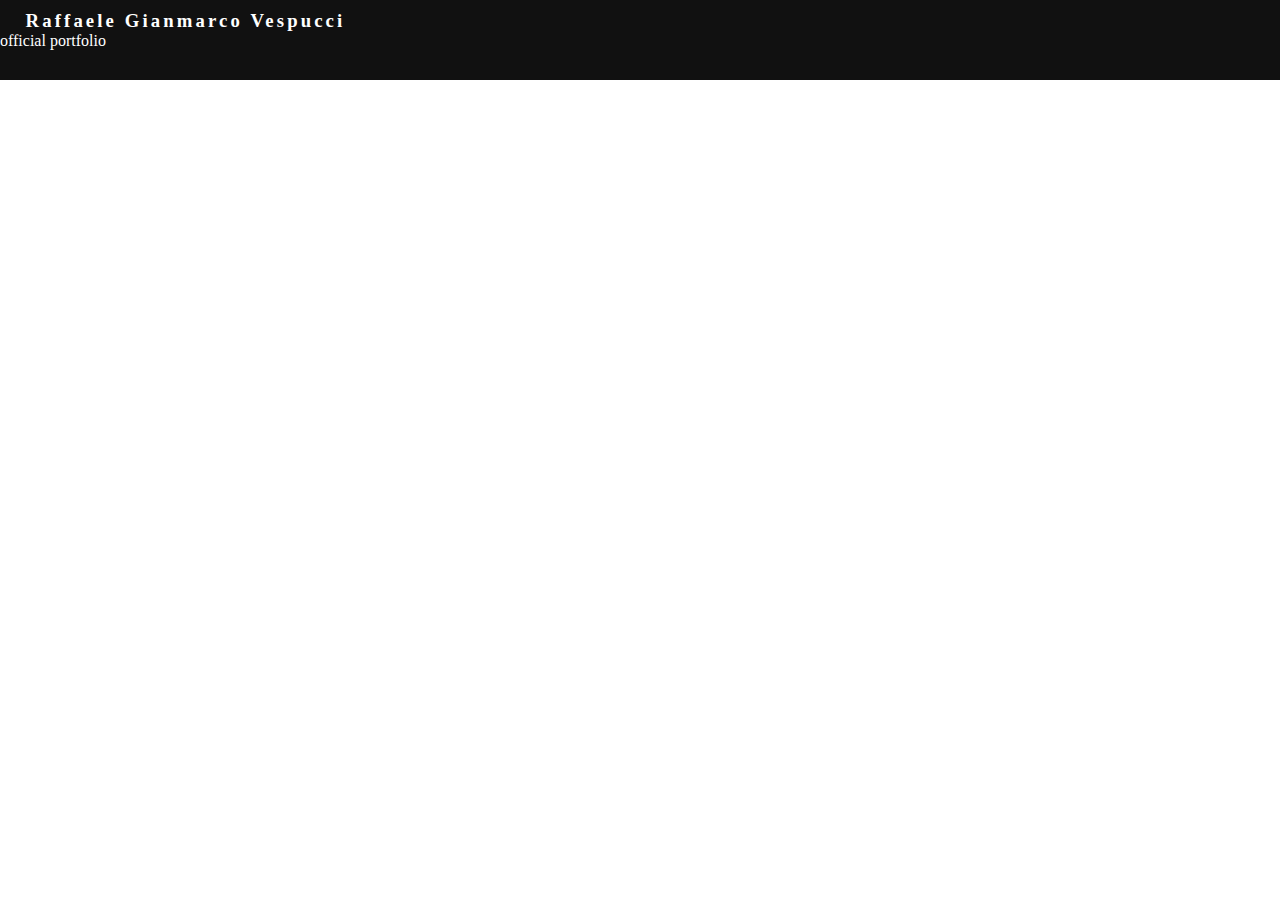
==== index.html @ 69888355 "update html, css" ====
<html>
    <head>
        <title>Raffaele Gianmarco Vespucci Official Portfolio</title>
        <meta charset="UTF-8">
        <link rel="stylesheet" href="stile.css">
        <meta name="viewport" content="width=device-width, initial-scale=1.0">
    </head>
    <body>
        <header>
            <h3>Raffaele Gianmarco Vespucci</h3>
            <p>official portfolio</p>
        </header>
    </body>
    <footer>

    </footer>
</html>
---- stile.css ----
header{
    background-color: #111111;
    width: 100%;
    height: 80px;
    position: absolute;
    color: #FFFFFF;
    font-family: Display_Regular;
}

header h3{
    font-family: Display_Bold;
    letter-spacing: 3.12px;
    margin-left: 2%;
    margin-top: 10px;
}

*{
    margin: 0;
    padding: 0;
    text-decoration: none;
}

@font-face {
    font-family: Display_Regular;
    src: url(font/display/HelveticaNowDisplay-Regular.otf);
}

@font-face {
    font-family: Display_Bold;
    src: url(font/display/HelveticaNowDisplay-Bold.otf);
    font-weight: bold;
}

@font-face {
    font-family: Display_Medium;
    src: url(font/display/HelveticaNowDisplay-Medium.otf);
    font-weight: medium;
}

@font-face {
    font-family: Text_Regular;
    src: url(font/text/HelveticaNowText-Regular.otf);
}

@font-face {
    font-family: Text_Medium;
    src: url(font/display/HelveticaNowDisplay-Bold.otf);
    font-weight: bold;
}
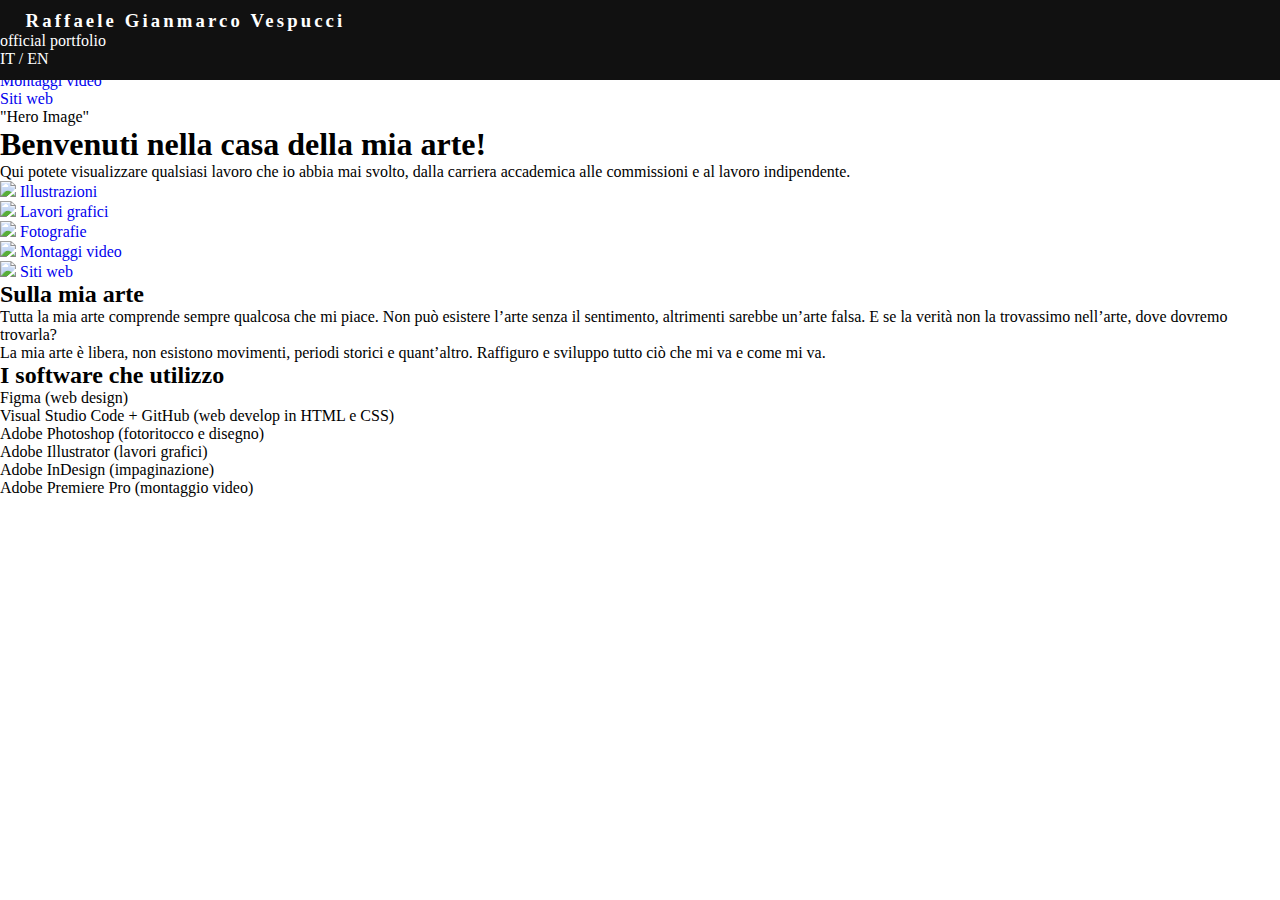
==== commit b5baca47: "update html" ====
--- a/index.html
+++ b/index.html
@@ -9,9 +9,52 @@
         <header>
             <h3>Raffaele Gianmarco Vespucci</h3>
             <p>official portfolio</p>
+            <div class="lang">
+                <p>IT / EN</p>
+            </div>
         </header>
+        <nav>
+            <ul>
+                <li class="corrente"><a href="#">Home</a></li>
+                <li><a href="illustrazioni.html">Illustrazioni</a></li>
+                <li><a href="graphics.html">Lavori grafici</a></li>
+                <li><a href="foto.html">Fotografie</a></li>
+                <li><a href="video.html">Montaggi video</a></li>
+                <li><a href="siti.html">Siti web</a></li>
+            </ul>
+        </nav>
+        <section class="hero">
+            "Hero Image"
+        </section>
+        <div class="grid_container">
+            <div class="testo_home">
+                <h1>Benvenuti nella casa della mia arte!</h1>
+                <p>Qui potete visualizzare qualsiasi lavoro che io abbia mai svolto, dalla carriera accademica alle commissioni e al lavoro indipendente. </p>
+            </div>
+            <div class="localnav">
+                <ul>
+                    <li><img src="icons/pointer.svg"><a href="illustrazioni.html"> Illustrazioni</a></li>
+                    <li><img src="icons/pointer.svg"><a href="graphics.html"> Lavori grafici</a></li>
+                    <li><img src="icons/pointer.svg"><a href="foto.html"> Fotografie</a></li>
+                    <li><img src="icons/pointer.svg"><a href="video.html"> Montaggi video</a></li>
+                    <li><img src="icons/pointer.svg"><a href="siti.html"> Siti web</a></li>
+                </ul>
+            </div>
+            <div class="testo_home">
+                <h2>Sulla mia arte</h2>
+                <p>Tutta la mia arte comprende sempre qualcosa che mi piace. Non può esistere l’arte senza il sentimento, altrimenti sarebbe un’arte falsa. E se la verità non la trovassimo nell’arte, dove dovremo trovarla?</p>
+                <p>La mia arte è libera, non esistono movimenti, periodi storici e quant’altro. Raffiguro e sviluppo tutto ciò che mi va e come mi va.</p>
+                <h2>I software che utilizzo</h2>
+                <p>Figma (web design)<br>
+                Visual Studio Code + GitHub (web develop in HTML e CSS)<br>
+                Adobe Photoshop (fotoritocco e disegno)<br>
+                Adobe Illustrator (lavori grafici)<br>
+                Adobe InDesign (impaginazione)<br>
+                Adobe Premiere Pro (montaggio video)</p>
+            </div>
+        </div>
     </body>
     <footer>
-
+        
     </footer>
 </html>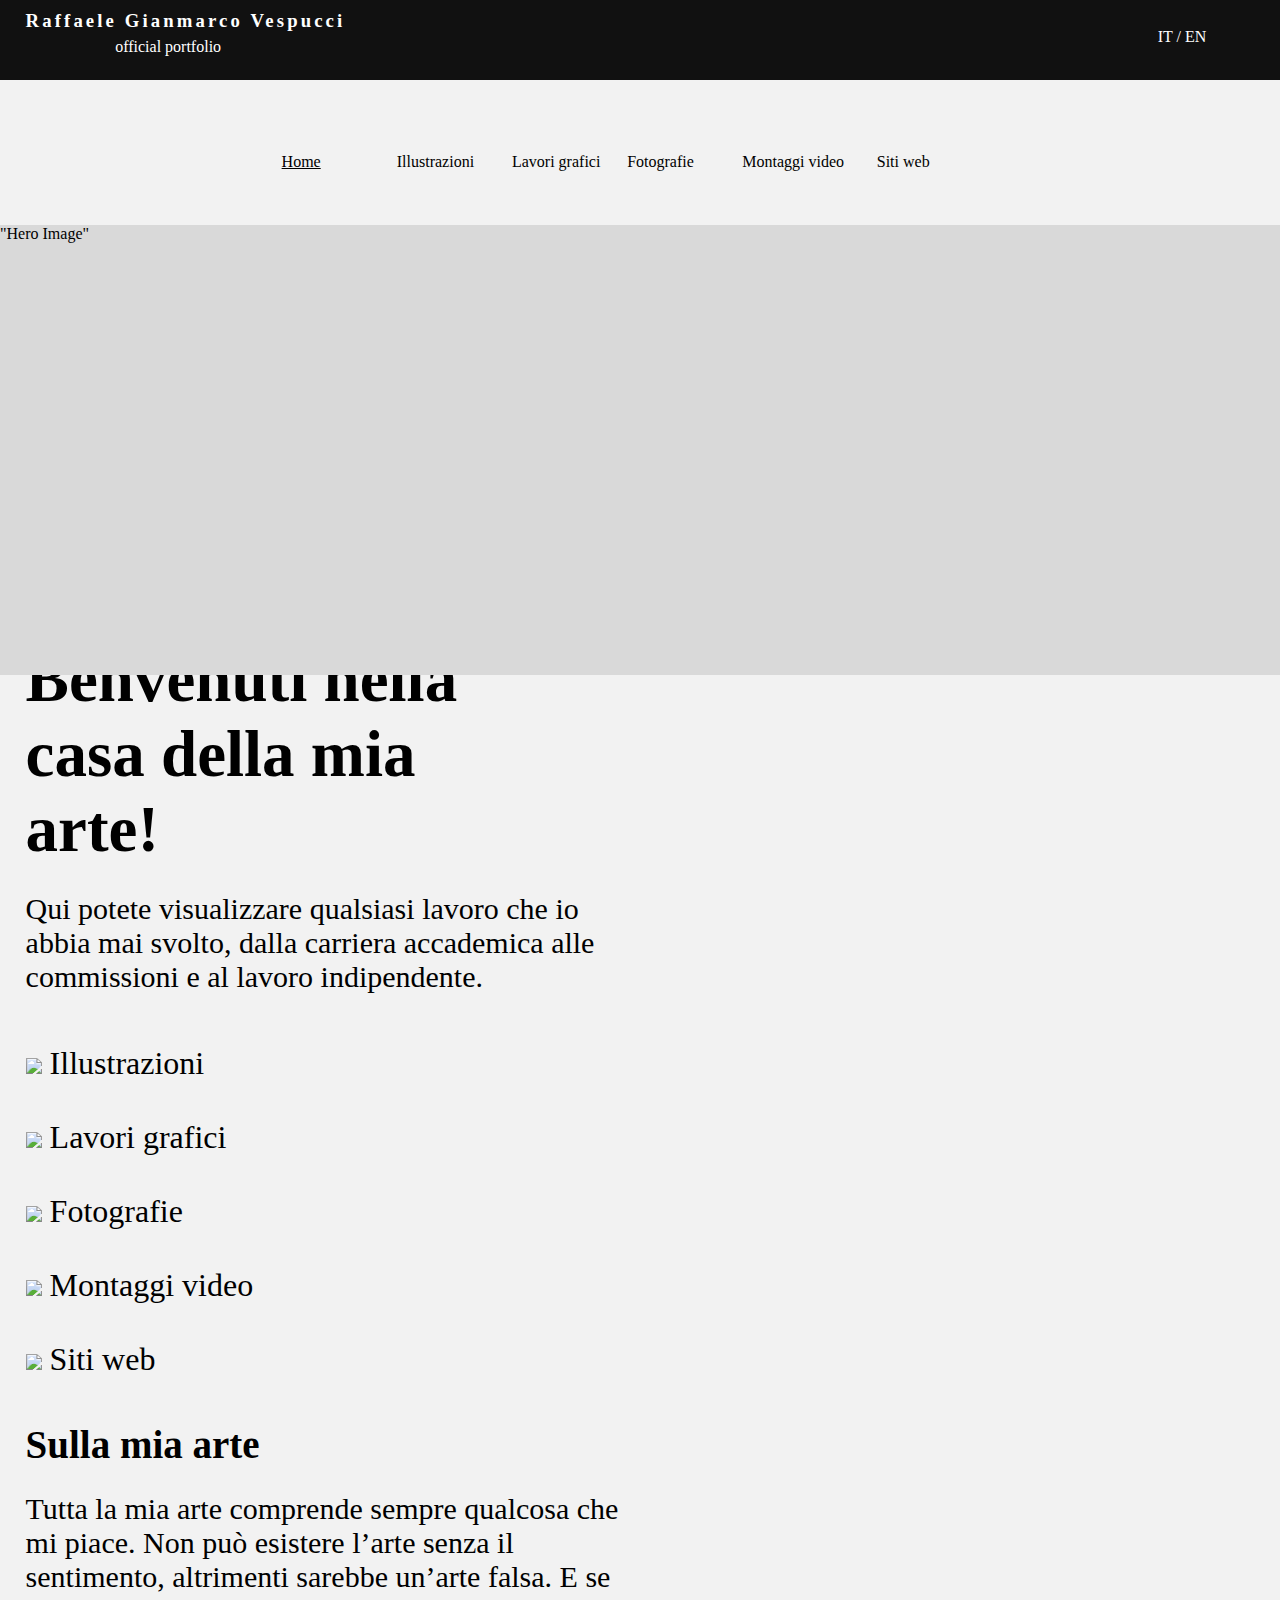
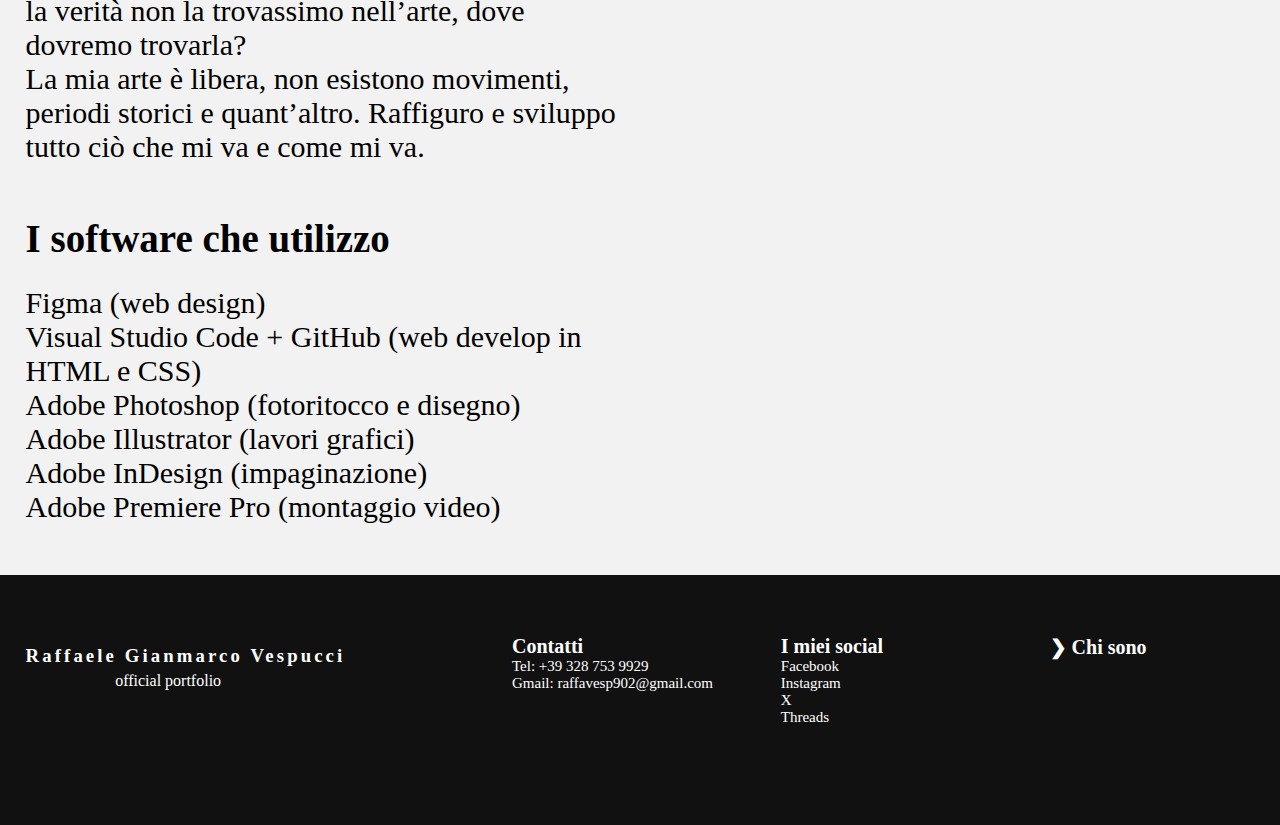
==== commit e60df067: "update HTML, CSS" ====
--- a/index.html
+++ b/index.html
@@ -26,7 +26,6 @@
         <section class="hero">
             "Hero Image"
         </section>
-        <div class="grid_container">
             <div class="testo_home">
                 <h1>Benvenuti nella casa della mia arte!</h1>
                 <p>Qui potete visualizzare qualsiasi lavoro che io abbia mai svolto, dalla carriera accademica alle commissioni e al lavoro indipendente. </p>
@@ -44,6 +43,8 @@
                 <h2>Sulla mia arte</h2>
                 <p>Tutta la mia arte comprende sempre qualcosa che mi piace. Non può esistere l’arte senza il sentimento, altrimenti sarebbe un’arte falsa. E se la verità non la trovassimo nell’arte, dove dovremo trovarla?</p>
                 <p>La mia arte è libera, non esistono movimenti, periodi storici e quant’altro. Raffiguro e sviluppo tutto ciò che mi va e come mi va.</p>
+            </div>
+            <div class="testo_home">
                 <h2>I software che utilizzo</h2>
                 <p>Figma (web design)<br>
                 Visual Studio Code + GitHub (web develop in HTML e CSS)<br>
@@ -52,9 +53,46 @@
                 Adobe InDesign (impaginazione)<br>
                 Adobe Premiere Pro (montaggio video)</p>
             </div>
-        </div>
     </body>
     <footer>
+        <h3>Raffaele Gianmarco Vespucci</h3>
+        <p>official portfolio</p>
+        <div class="grid">
+            <div>
+                <h4>Contatti</h4>
+                <ul>
+                    <li>
+                        Tel: <a href="tel: +39 3287539929">+39 328 753 9929</a>
+                    </li>
         
+                    <li>
+                        Gmail: <a href="mailto:raffavesp902@gmail.com">raffavesp902@gmail.com</a>
+                    </li>
+                </ul>
+            </div>
+            <div>
+                <h4>I miei social</h4>
+                <ul>
+                    <li>
+                        Facebook
+                    </li>
+        
+                    <li>
+                        Instagram
+                    </li>
+
+                    <li>
+                        X
+                    </li>
+
+                    <li>
+                        Threads
+                    </li>
+                </ul>
+            </div>
+            <div>
+                <h4>&#10095 Chi sono</h4>
+            </div>
+        </div>
     </footer>
 </html>--- a/stile.css
+++ b/stile.css
@@ -1,3 +1,7 @@
+body{
+    background-color: #F2F2F2;
+}
+
 header{
     background-color: #111111;
     width: 100%;
@@ -14,12 +18,164 @@
     margin-top: 10px;
 }
 
+header p{
+    font-size: 16px;
+    margin-left: 9%;
+    margin-top: 0.5%;
+}
+
+div.lang{
+    width: 5%;
+    font-family: Display_Medium;
+    right: 5%;
+    position: absolute;
+    top: 35%;
+}
+
 *{
     margin: 0;
     padding: 0;
     text-decoration: none;
 }
 
+nav{
+    width: 75%;
+    height: 80px;
+    top: 17%;
+    position: absolute;
+    font-family: Display_Regular;
+    margin-bottom: 18%;
+    left: 22%;
+}
+
+ul{
+    list-style: none;
+}
+
+nav ul{
+    display: grid;
+    grid-template-columns: 12% 12% 12% 12% 14% 12%;
+    list-style-type: none;
+}
+
+nav li a{
+    color: #000000;
+}
+
+nav li a:hover{
+    text-decoration: underline;
+}
+
+nav li.corrente{
+    text-decoration: underline;
+}
+
+section.hero{
+    background-color: #D9D9D9;
+    width: 100%;
+    height: 50%;
+    position: relative;
+    margin-bottom: 15%;
+    top: 25%;
+}
+
+div.testo_home h1, div.testo_home h2{
+    margin-bottom: 2%;
+}
+
+div.testo_home p{
+    font-family: Text_Regular;
+    font-size: 30px;
+    width: 48%;
+}
+
+div.testo_home h1{
+    font-family: Display_Bold;
+    font-size: 65px;
+    width: 40%;
+}
+
+div.testo_home{
+    font-family: Display_Medium;
+    font-size: 26px;
+    margin-left: 2%;
+    margin-bottom: 4%;
+}
+
+div.localnav{
+    font-family: Text_Regular;
+    font-size: 32px;
+    margin-bottom: 15%;
+    margin-left: 2%;
+}
+
+div.localnav ul{
+    display: grid;
+    grid-template-columns: auto;
+    gap: 20%;
+}
+
+div.localnav ul li a{
+    color: #000000;
+}
+
+div.localnav ul li a:hover{
+    text-decoration: underline;
+}
+
+footer{
+    background-color: #111111;
+    width: 100%;
+    height: 200px;
+    color: #FFFFFF;
+    padding-top: 20px;
+    padding-bottom: 30px;
+    margin: 0;
+}
+
+footer h3{
+    font-family: Display_Bold;
+    letter-spacing: 3.12px;
+    margin-left: 2%;
+    top: 50px;
+    position: relative;
+}
+
+footer p{
+    font-size: 16px;
+    margin-left: 9%;
+    top: 55px;
+    font-family: Display_Regular;
+    position: relative;
+}
+
+footer div.grid{
+    position: relative;
+    width: auto;
+    margin: auto;
+    margin-left: 40%;
+    display: grid;
+    grid-template-columns: 35% 35% 35%;
+}
+
+footer div.grid div h4{
+    font-family: Text_Medium;
+    font-size: 20px;
+}
+
+footer div.grid div li{
+    font-family: Text_Regular;
+    font-size: 15px;
+}
+
+footer div.grid div li a{
+    color: #FFFFFF;
+}
+
+footer div.grid div li a:hover{
+    text-decoration: underline;
+}
+
 @font-face {
     font-family: Display_Regular;
     src: url(font/display/HelveticaNowDisplay-Regular.otf);
@@ -44,6 +200,6 @@
 
 @font-face {
     font-family: Text_Medium;
-    src: url(font/display/HelveticaNowDisplay-Bold.otf);
+    src: url(font/text/HelveticaNowText-Medium.otf);
     font-weight: bold;
 }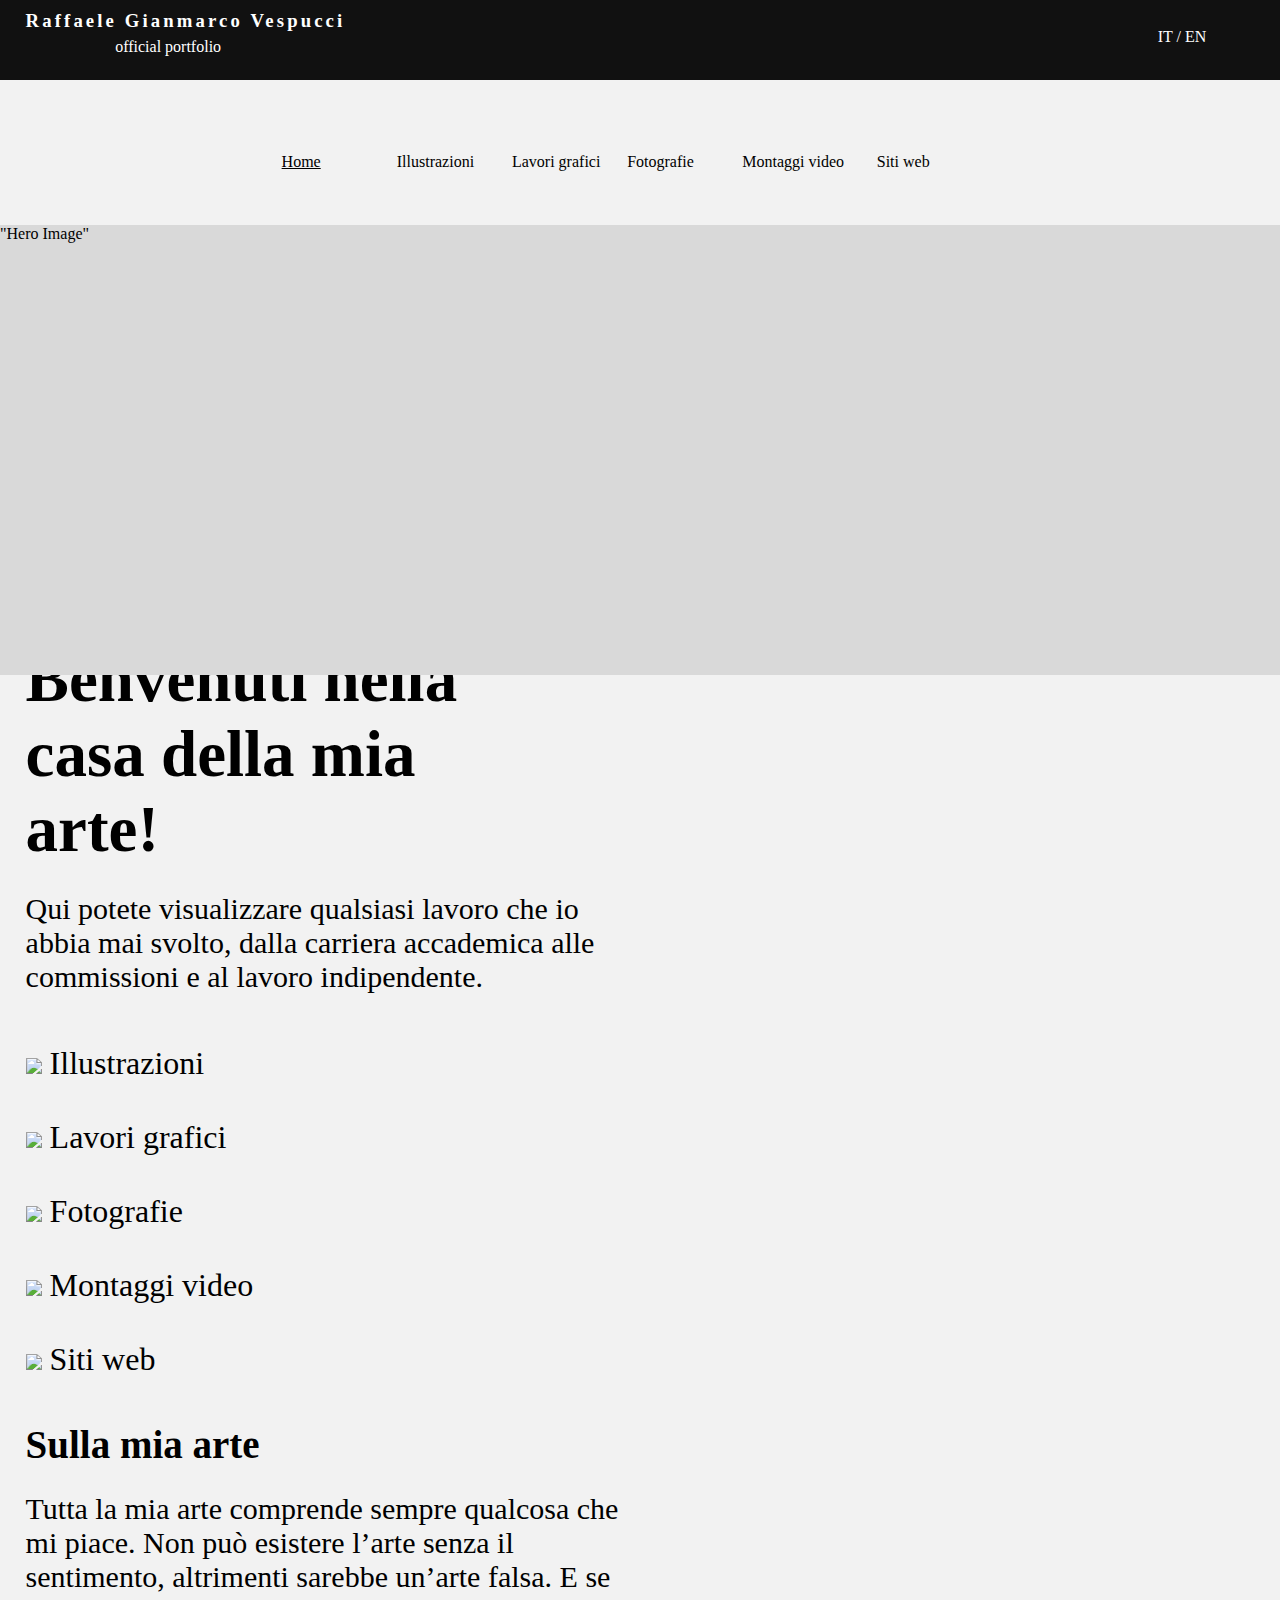
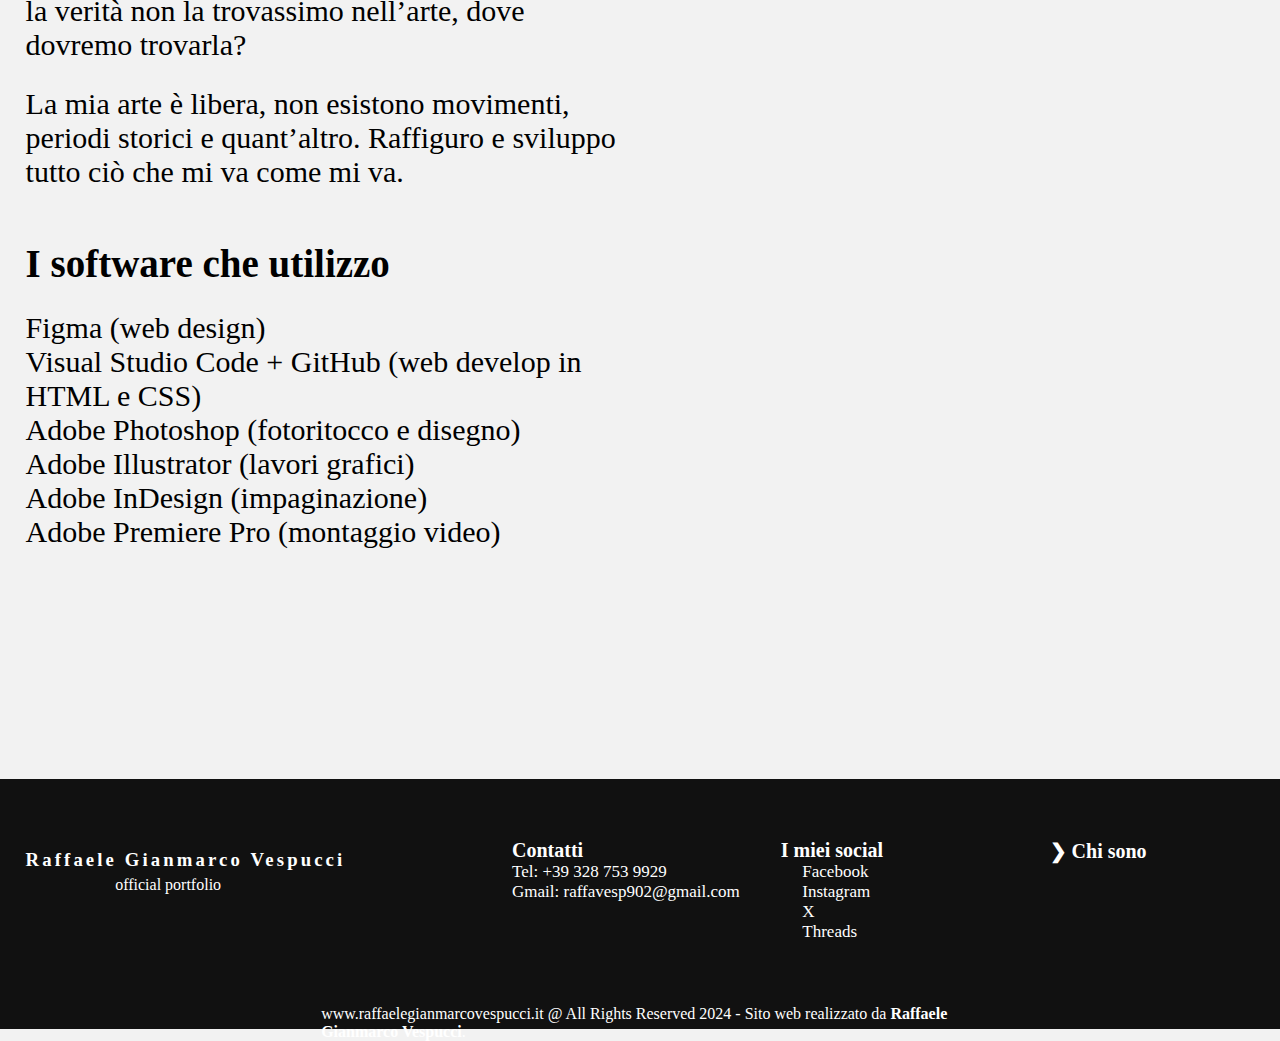
==== commit 86785f1f: "update HTML, CSS" ====
--- a/index.html
+++ b/index.html
@@ -23,6 +23,22 @@
                 <li><a href="siti.html">Siti web</a></li>
             </ul>
         </nav>
+        <div class="hamburger_nav">
+            <div id="menuToggle">
+                <input type="checkbox"/>
+                <span></span>
+                <span></span>
+                <span></span>
+                <ul id="menu">
+                    <a href="index.html"><li>Home</li></a>
+                    <a href="illustrazioni.html"><li>Illustrazioni</li></a>
+                    <a href="graphics.html"><li>Lavori grafici</li></a>
+                    <a href="foto.html"><li>Fotografie</li></a>
+                    <a href="video.html"><li>Montaggio video</li></a>
+                    <a href="siti.html"><li>Siti web</li></a>
+                </ul>
+            </div>
+        </div>
         <section class="hero">
             "Hero Image"
         </section>
@@ -42,7 +58,7 @@
             <div class="testo_home">
                 <h2>Sulla mia arte</h2>
                 <p>Tutta la mia arte comprende sempre qualcosa che mi piace. Non può esistere l’arte senza il sentimento, altrimenti sarebbe un’arte falsa. E se la verità non la trovassimo nell’arte, dove dovremo trovarla?</p>
-                <p>La mia arte è libera, non esistono movimenti, periodi storici e quant’altro. Raffiguro e sviluppo tutto ciò che mi va e come mi va.</p>
+                <p>La mia arte è libera, non esistono movimenti, periodi storici e quant’altro. Raffiguro e sviluppo tutto ciò che mi va come mi va.</p>
             </div>
             <div class="testo_home">
                 <h2>I software che utilizzo</h2>
@@ -72,26 +88,26 @@
             </div>
             <div>
                 <h4>I miei social</h4>
-                <ul>
-                    <li>
-                        Facebook
-                    </li>
-        
-                    <li>
-                        Instagram
-                    </li>
-
-                    <li>
-                        X
-                    </li>
-
-                    <li>
-                        Threads
-                    </li>
-                </ul>
+                <div class="grid_social">
+                    <ul>
+                        <li><img src="icons/facebook.png"> </li>
+                        <li> <img src="icons/instagram.png"> </li>
+                        <li><img src="icons/x.png"> </li>
+                        <li><img src="icons/threads.png"> </li>
+                    </ul>
+                    <ul>
+                        <li> Facebook </li>
+                        <li> Instagram </li>
+                        <li> X </li>
+                        <li> Threads </li>
+                    </ul>
+                </div>
             </div>
             <div>
-                <h4>&#10095 Chi sono</h4>
+                <a href="chisono.html"><h4>&#10095 Chi sono</h4></a>
+            </div>
+            <div>
+                <p>www.raffaelegianmarcovespucci.it @ All Rights Reserved 2024 - Sito web realizzato da <b>Raffaele Gianmarco Vespucci</b>.</p>
             </div>
         </div>
     </footer>
--- a/stile.css
+++ b/stile.css
@@ -9,6 +9,10 @@
     position: absolute;
     color: #FFFFFF;
     font-family: Display_Regular;
+}
+
+header a{
+    color: #FFFFFF;
 }
 
 header h3{
@@ -79,17 +83,25 @@
     top: 25%;
 }
 
-div.testo_home h1, div.testo_home h2{
+div.testo_home h1, div.testo_home h2, div.testo h1, div.testo h2{
     margin-bottom: 2%;
 }
 
-div.testo_home p{
+div.testo{
+    position: relative;
+    margin-bottom: 4%;
+    left: 2%;
+    top: 30%;
+}
+
+div.testo_home p, div.testo p{
     font-family: Text_Regular;
     font-size: 30px;
     width: 48%;
-}
-
-div.testo_home h1{
+    margin-bottom: 2%;
+}
+
+div.testo_home h1, div.testo h1{
     font-family: Display_Bold;
     font-size: 65px;
     width: 40%;
@@ -100,6 +112,18 @@
     font-size: 26px;
     margin-left: 2%;
     margin-bottom: 4%;
+}
+
+div.testo h2{
+    font-family: Display_Medium;
+    font-size: 36px;
+}
+
+div.testo ul li{
+    font-family: Text_Regular;
+    font-size: 32px;
+    list-style: disc;
+    margin-left: 2%;
 }
 
 div.localnav{
@@ -121,6 +145,16 @@
 
 div.localnav ul li a:hover{
     text-decoration: underline;
+}
+
+div.immagine{
+    width: 100%;
+    position: relative;
+    margin-top: 15%;
+}
+
+div.immagine img, div.immagine video{
+    margin-left: 35%;
 }
 
 footer{
@@ -131,6 +165,7 @@
     padding-top: 20px;
     padding-bottom: 30px;
     margin: 0;
+    margin-top: 18%;
 }
 
 footer h3{
@@ -155,7 +190,7 @@
     margin: auto;
     margin-left: 40%;
     display: grid;
-    grid-template-columns: 35% 35% 35%;
+    grid-template-columns: 35% 35% 30%;
 }
 
 footer div.grid div h4{
@@ -165,15 +200,34 @@
 
 footer div.grid div li{
     font-family: Text_Regular;
-    font-size: 15px;
-}
-
-footer div.grid div li a{
+    font-size: 17px;
+}
+
+footer a{
     color: #FFFFFF;
 }
 
-footer div.grid div li a:hover{
+footer a:hover{
     text-decoration: underline;
+}
+
+footer div.grid div img{
+    width: 17px;
+    height: 17px;
+}
+
+footer div.grid div p{
+    width: 255%;
+    right: 80%;
+}
+
+footer div.grid div.grid_social{
+    display: grid;
+    grid-template-columns: 8% 8%;
+}
+
+#menuToggle{
+    display: none;
 }
 
 @font-face {
@@ -202,4 +256,125 @@
     font-family: Text_Medium;
     src: url(font/text/HelveticaNowText-Medium.otf);
     font-weight: bold;
+}
+
+@media (max-width: 1100px){
+    nav{
+        font-size: 12px;
+        grid-template-columns: 15% 15% 15% 15% 17% 15%;
+    }
+}
+
+@media (max-width: 930px){
+    #menuToggle
+    {
+        display: block;
+        position: absolute;
+        top: 45px;
+        right: 10px;
+        height:40px;
+        z-index: 1;
+        -webkit-user-select: none;
+        user-select: none;
+    }
+
+    #menuToggle a
+    {
+        text-decoration: none;
+        color: #FFFFFF;
+        transition: color 0.3s ease;
+    }
+
+    #menuToggle a:hover
+    {
+        text-decoration: underline;
+    }
+
+    #menuToggle input
+    {
+        display: block;
+        width: 40px;
+        height: 32px;
+        position: absolute;
+        top: -7px;
+        cursor: pointer;
+        opacity: 0;
+        z-index: 2;
+        -webkit-touch-callout: none;
+    }
+
+    #menuToggle span
+    {
+        display: block;
+        width: 33px;
+        height: 4px;
+        margin-bottom: 5px;
+        position: relative;
+        background: #FFFFFF;
+        border-radius: 3px;
+        z-index: 1;
+        transform-origin: 4px 0px;
+        transition: transform 0.2s cubic-bezier(0.77,0.2,0.05,1.0),
+                    background 0.2s cubic-bezier(0.77,0.2,0.05,1.0),
+                    opacity 0.2s ease;
+    }
+
+    #menuToggle span:first-child
+    {
+        transform-origin: 0% 0%;
+    }
+
+    #menuToggle span:nth-last-child(2)
+    {
+        transform-origin: 0% 100%;
+    }
+
+    #menuToggle input:checked ~ span
+    {
+        opacity: 1;
+        transform: rotate(45deg) translate(-2px, -1px);
+        background: #FFFFFF;
+    }
+
+    #menuToggle input:checked ~ span:nth-last-child(3)
+    {
+        opacity: 0;
+        transform: rotate(0deg) scale(0.2, 0.2);
+    }
+
+    #menuToggle input:checked ~ span:nth-last-child(2)
+    {
+        transform: rotate(-45deg) translate(0, -1px);
+    }
+
+    #menu
+    {
+        position: absolute;
+        max-width: 150px;
+        margin: -100px 0 0 -205px;
+        padding: 50px;
+        padding-top: 125px;
+        background: #1E1E1E;
+        list-style-type: none;
+        transform-origin: 0% 0%;
+    }
+
+    #menu li
+    {
+        padding: 10px 0;
+        font-size: 22px;
+    }
+
+    #menuToggle input:checked ~ ul
+    {
+        transform: none;
+    }
+
+    #menuToggle input:not(:checked) ~ ul{
+        display: none;
+    }
+
+    nav{
+        display: none;
+    }
 }